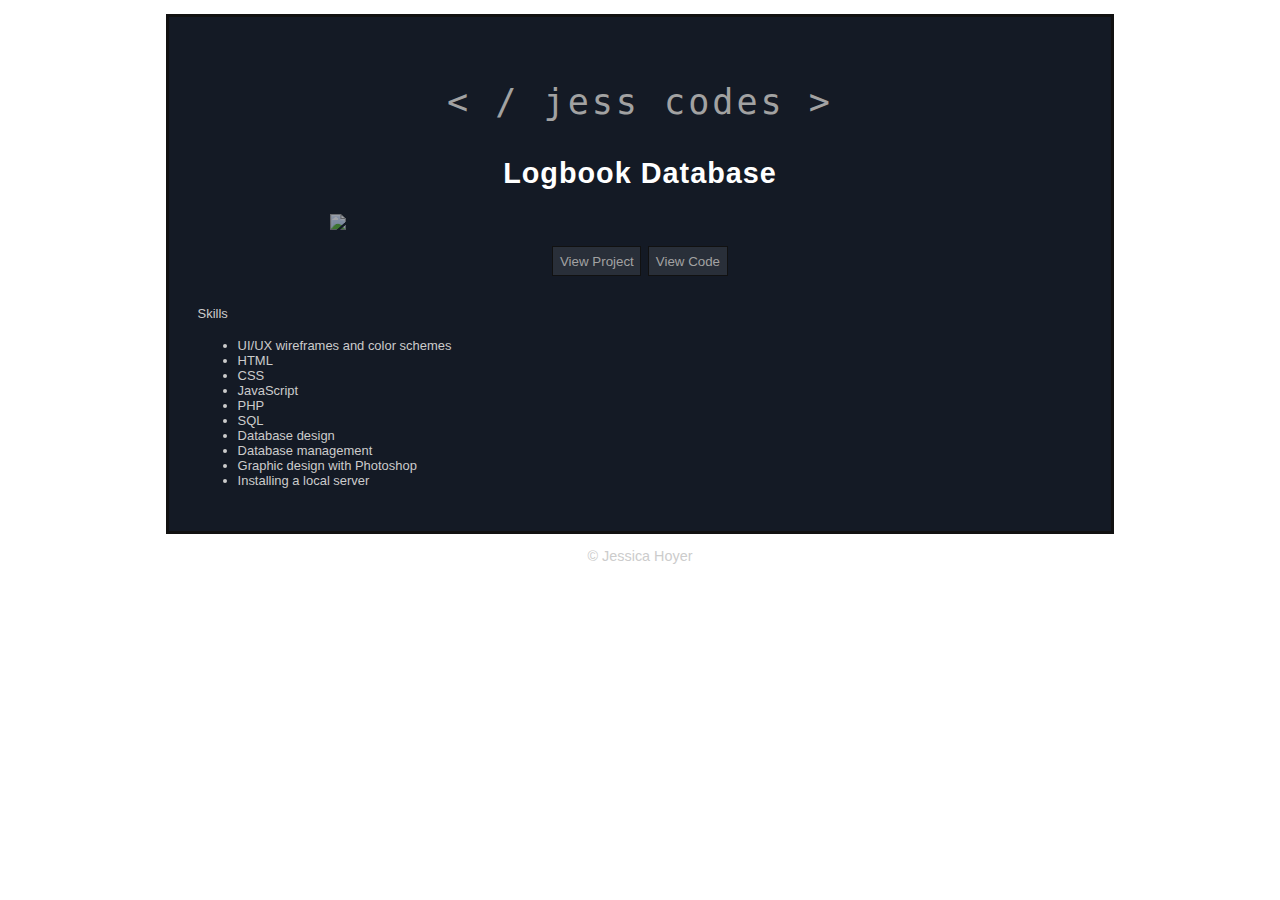
==== logproj.html @ a5aa3fad "Rename logproj.md to logproj.html" ====
<!DOCTYPE html>
<html>
<head>
<!-- 
	Author: Jessica Hoyer
	Date: 6/10/20
	File: logproj.html
-->

<meta charset="utf-8" />
<meta name="viewport" content="width=device-width, initial-scale=1.0" />

<!-- my stylesheets -->
<link rel="stylesheet" href="reset.css" />
<link rel="stylesheet" href="main.css" />

<!-- font awesome -->
<script src="https://use.fortawesome.com/eddcda57.js"></script>

<title>Jess Codes</title>

</head>
<body>

<header>
<a href="top"></a>


</header>

<div id="wrapper">

<h1><a href="index.html">&lt; / jess codes &gt;</a></h1>

<div id="projects">

<h2>Logbook Database</h2>

<img src="05.jpg" class="projectimg"/>

<div class="projectbtn">
<button><a href="" target="_blank">View Project</a></button> <button><a href="" target="_blank">View Code</a></button>
</div>

<p>Skills</p>
<ul><li> UI/UX wireframes and color schemes
</li><li> HTML
</li><li> CSS
</li><li> JavaScript
</li><li> PHP
</li><li> SQL
</li><li> Database design
</li><li> Database management
</li><li> Graphic design with Photoshop
</li><li> Installing a local server
</li></ul>


</div>

</div>

<footer>
&copy; Jessica Hoyer
</footer>

</body>
</html>
---- main.css ----
/*
	Author: Jessica Hoyer
	Date: 6/10/20
	File: main.css
*/

/* project column layout */

.column {
	float:left;
	width:50%;
	padding:1em;
}

.row:after {
	content: "";
	display:table;
	clear:both;
}

@media screen and (max-width:1015px) {
	
	.column {
		width:100%;
	}
}

/* main elements */

body {
	background-image:url(bg2.png);
	background-attachment:fixed;
	color:#ccc;
	font-family:'Open Sans', helvetica, sans-serif;
	font-size:0.9em;
}

.center {
	text-align:center;
}

ul li {
	font-size:0.9em;
}

footer {
	text-align:center;
}

/* image styles */

.projecttn {
	opacity:0.6;
	max-width:100%;
	
	transition:all 0.5s ease;
}

.projecttn:hover {
	opacity:1;
}

.projectimg {
	opacity:0.6;
	max-width:70%;
	margin:auto;
	display:block;
	
	transition:all 0.5s ease;
}

.projectimg:hover {
	opacity:1;
}

/* containers */

#wrapper {
	width:70%;
	margin:1em auto;
	background-color:#141a25;
	padding:2em;
	border:3px solid #111;
}


/* text style */

h1 {
	font-weight:normal;
	text-align:center;
	font-size:3em;
	font-family:monospace;
	letter-spacing:3px;
	margin:1em;
}

h2 {
	font-size:2em;
	color:#fff;
	letter-spacing:1px;
	text-align:center;
}

h3 {
	font-size:1.5em;
}

p {
	font-size:0.9em;
	text-align:justify;
	line-height:1.4em;
}

em {
	color:#fff;
	letter-spacing:1px;
	font-weight:bold;
}

/* navigation menu */

nav ul {
	list-style-type:none;
	margin:0;
	padding:0;
	overflow:hidden;
	background-color:#141a25;
	position:fixed;
	top:0;
	width:100%;
	text-align:center;
	box-shadow:0px 1px 9px black;
}

nav li {
	float:left;
	display:inline;
	padding:0.7em 0.5em;
}

/* links */

a, a:active, a:visited {
	color:#a2a2a2;
	text-decoration:none;
	
	transition:all 0.6s ease;
}

a:hover {
	color:#fff;
}

/* buttons */

button {
	background-color:#292F39;
	padding:0.5em;
	border:none;
	margin:0.1em;
	border:1px solid #111;
}

.projectbtn {
	text-align:center;
	padding:1em;
}

/* form elements */

form {
	margin:auto;
	display:block;
}

label {
	margin:0.5em;
	font-size:0.9em;
	font-weight:bold;
}

input, textarea, select, option {
	background-color:#292F39;
	color:#ccc;
	border:1px solid #111;
	padding:0.5em;
	margin:0.1em;
}
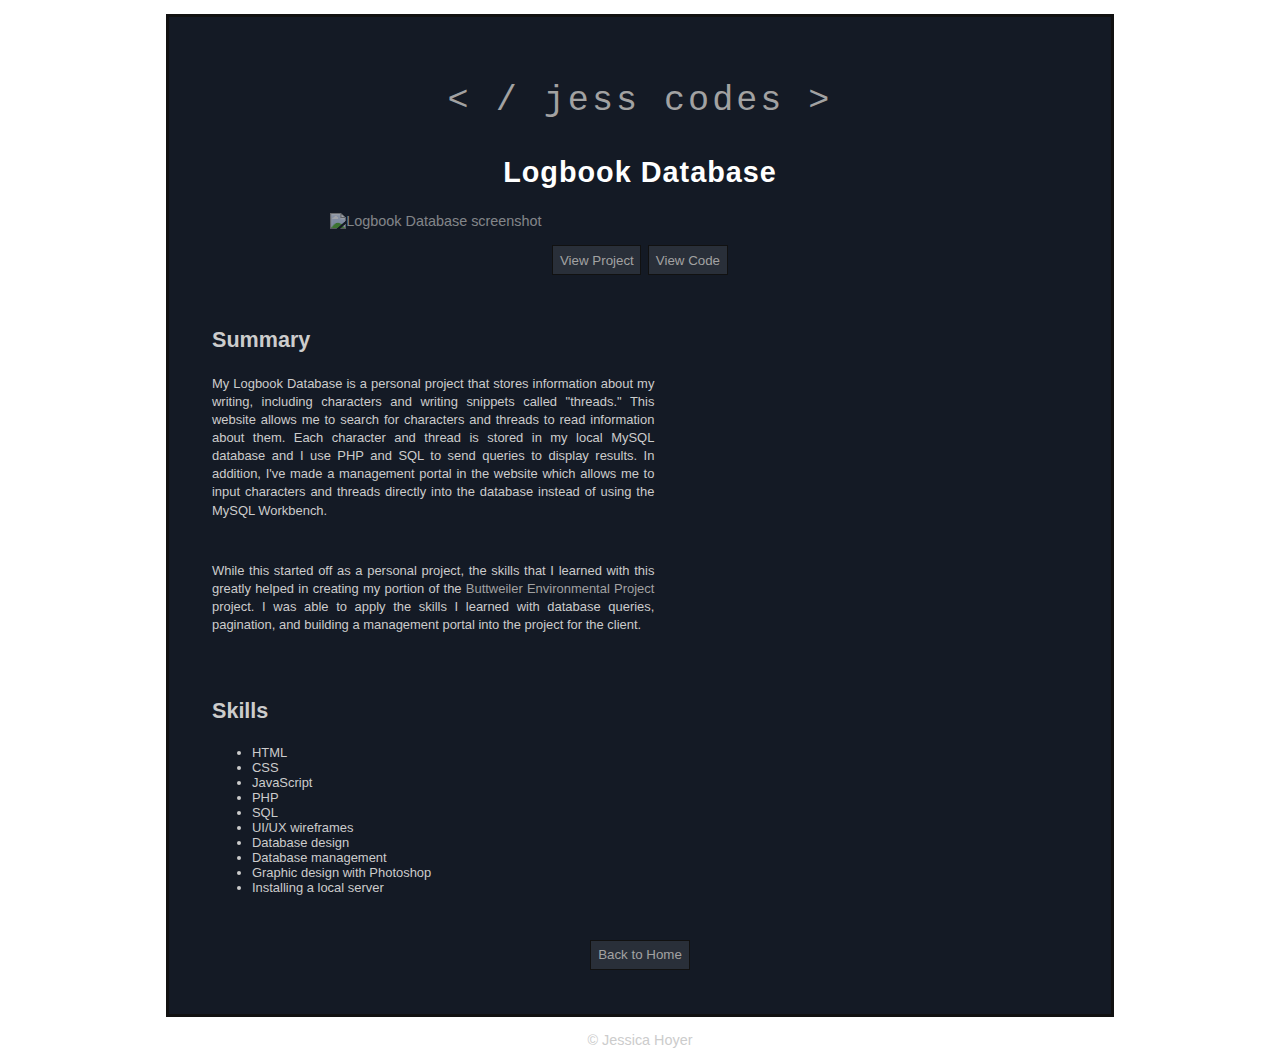
==== commit bdda93e9: "Update logproj.html" ====
--- a/logproj.html
+++ b/logproj.html
@@ -36,26 +36,41 @@
 
 <h2>Logbook Database</h2>
 
-<img src="05.jpg" class="projectimg"/>
+<img src="05.jpg" class="projectimg" alt="Logbook Database screenshot" title="Logbook Database screenshot"/>
 
 <div class="projectbtn">
 <button><a href="" target="_blank">View Project</a></button> <button><a href="" target="_blank">View Code</a></button>
 </div>
+	
+<div class="row">
+<div class="column">
+	<h3>Summary</h3>
+	<p>My Logbook Database is a personal project that stores information about my writing, including characters and writing snippets called "threads." This website allows me to search for characters and threads to read information about them. Each character and thread is stored in my local MySQL database and I use PHP and SQL to send queries to display results. In addition, I've made a management portal in the website which allows me to input characters and threads directly into the database instead of using the MySQL Workbench.</p>
+	<br/>
+	<p>While this started off as a personal project, the skills that I learned with this greatly helped in creating my portion of the <a href="https://jessicalhoyer.github.io/bweproj.html">Buttweiler Environmental Project</a> project. I was able to apply the skills I learned with database queries, pagination, and building a management portal into the project for the client.</p>
+</div>
 
-<p>Skills</p>
-<ul><li> UI/UX wireframes and color schemes
-</li><li> HTML
-</li><li> CSS
-</li><li> JavaScript
-</li><li> PHP
-</li><li> SQL
-</li><li> Database design
-</li><li> Database management
-</li><li> Graphic design with Photoshop
-</li><li> Installing a local server
-</li></ul>
+<div class="column">
+	<h3>Skills</h3>
+	<p><ul><li> HTML
+	</li><li> CSS
+	</li><li> JavaScript
+	</li><li> PHP
+	</li><li> SQL
+	</li><li> UI/UX wireframes
+	</li><li> Database design
+	</li><li> Database management
+	</li><li> Graphic design with Photoshop
+	</li><li> Installing a local server
+</li></ul></p>
+</div>
+</div>
 
 
+</div>
+
+<div class="projectbtn">
+<button><a href="index.html">Back to Home</a></button>
 </div>
 
 </div>
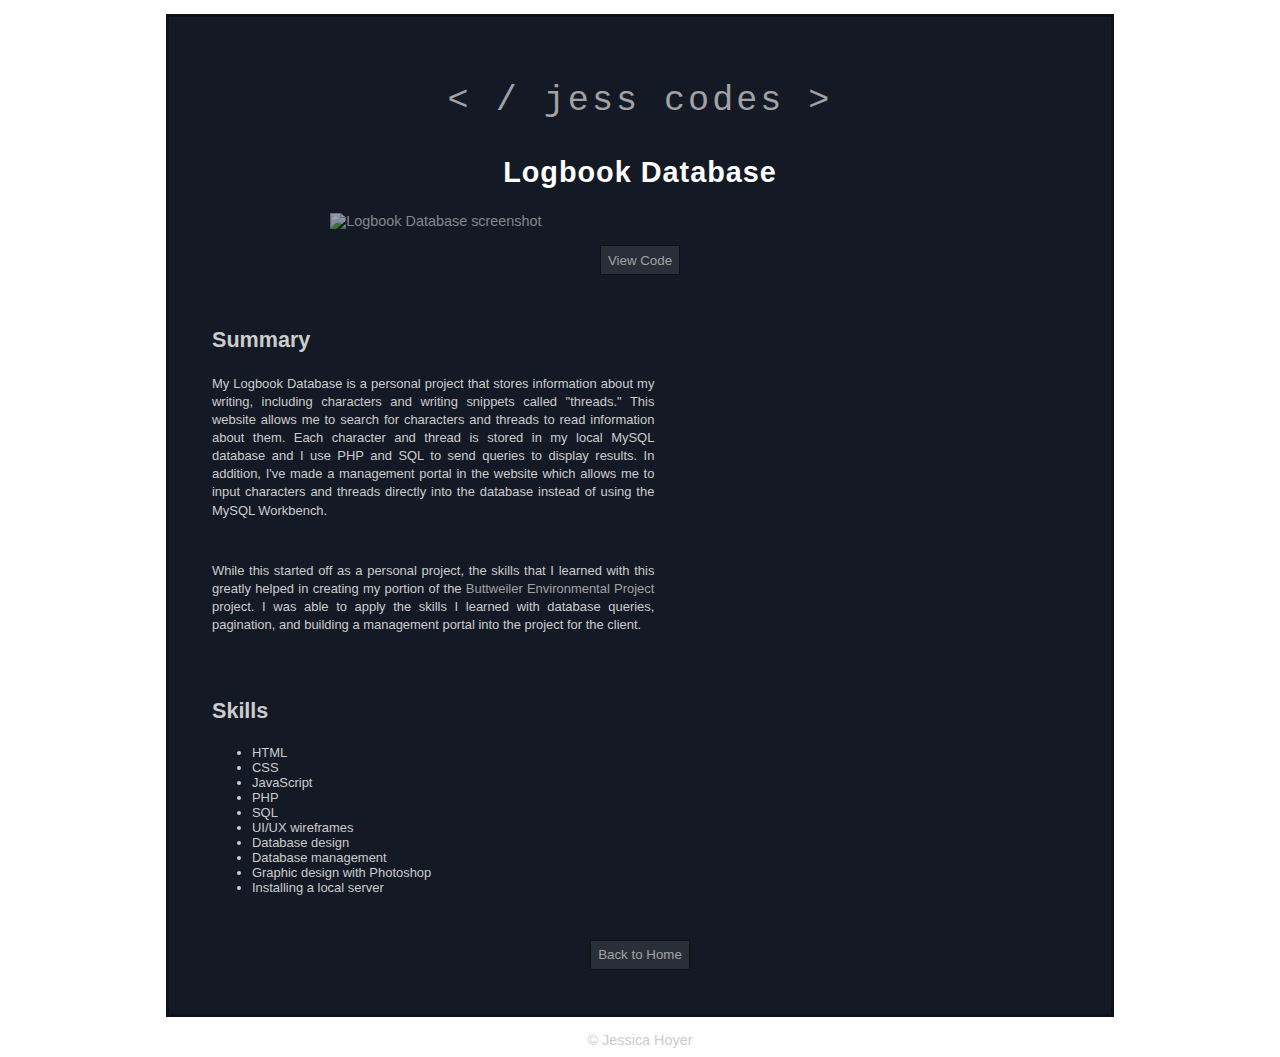
==== commit 556ae3f4: "Update logproj.html" ====
--- a/logproj.html
+++ b/logproj.html
@@ -39,7 +39,7 @@
 <img src="05.jpg" class="projectimg" alt="Logbook Database screenshot" title="Logbook Database screenshot"/>
 
 <div class="projectbtn">
-<button><a href="" target="_blank">View Project</a></button> <button><a href="" target="_blank">View Code</a></button>
+<button><a href="https://github.com/jessicalhoyer/logbook-database" target="_blank">View Code</a></button>
 </div>
 	
 <div class="row">
